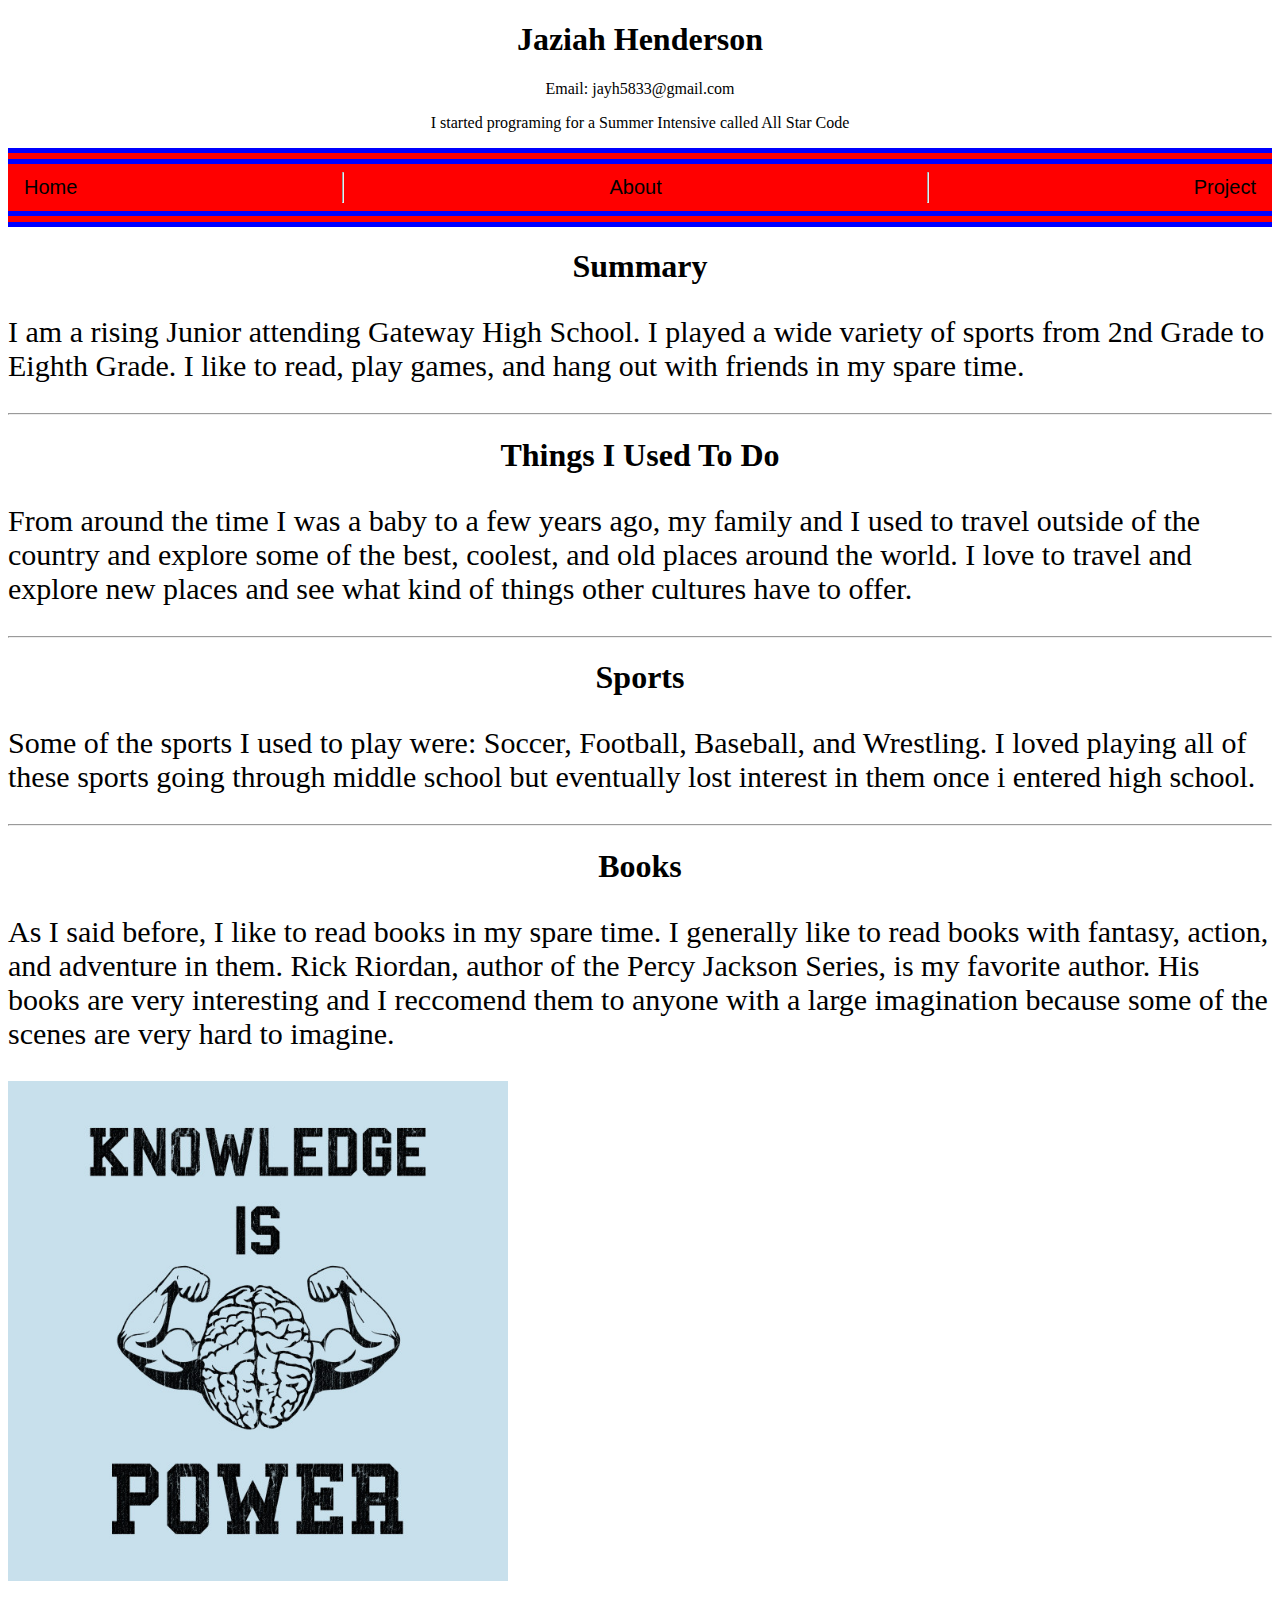
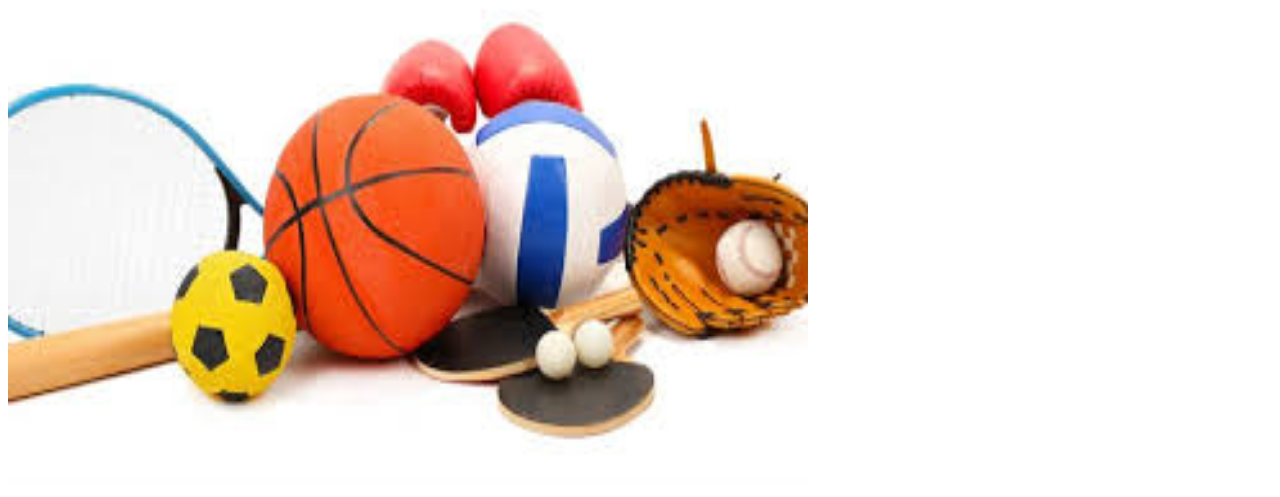
==== index.html @ e13e67c9 "first commit" ====
<!DOCTYPE html>
<html id="about">
<head>
    <meta charset="utf-8" />
    <meta http-equiv="X-UA-Compatible" content="IE=edge">
    <title>Jaziah's Web Page</title>
    <meta name="viewport" content="width=device-width, initial-scale=1">
    <link rel="stylesheet" type="text/css" media="screen" href="bane.css" />
    <script src="bane.js"></script>
</head>
<body class= 'head'>
    <header>
        <h1 style="text-align: center;">Jaziah Henderson</h1> 
        <p style="text-align: center;"> Email: jayh5833@gmail.com </p>
        <p style="text-align: center;"> I started programing for a Summer Intensive called All Star Code </p>
        </header> 
        <nav id= 'navigate'>
            <a href="bandex.html"><button class= "btn"> Home</button></a>
            <hr>
            <a href= "index.html"><button class= "btn">About</button></a>
            <hr>
            <a href="projects.html"> <button class="btn">Project</button></a>
            </nav>
            <h1 style="text-align: center;">Summary</h1>
            <p class= "abt">I am a rising Junior attending Gateway High School. I played a wide variety of sports from 2nd Grade to Eighth Grade. I like to read, play games, and hang out with friends in my spare time.</p>
            <hr>
            <h1 style="text-align: center;">Things I Used To Do</h1>
            <p class="th"> From around the time I was a baby to a few years ago, my family and I used to travel outside of the country and explore some of the best, coolest, and old places around the world. I love to travel and explore new places and see what kind of things other cultures have to offer.</p>
            <hr>
            <h1  style="text-align: center;">Sports</h1>
            <p class= "spts">Some of the sports I used to play were: Soccer, Football, Baseball, and Wrestling. I loved playing all of these sports going through middle school but eventually lost interest in them once i entered high school.</p>
            <hr>
            <h1 style="text-align: center;">Books</h1>
            <p class= "bk">As I said before, I like to read books in my spare time. I generally like to read books with fantasy, action, and adventure in them. Rick Riordan, author of the Percy Jackson Series, is my favorite author. His books are very interesting and I reccomend them to anyone with a large imagination because some of the scenes are very hard to imagine.</p>
            <img src="Power.jpg"  alt= "Books" width="500px", height="500px">
            <img src="Sports.jpg"  alt= "Sport" width="800px", height="500px">
        </body>
        </html>
---- bane.css ----
.head {
    background: white;
}

header {
    color: black;

}

#navigate {
    color: black;
    background: red;
        display: flex;
        height: 30%;
    border-bottom: blue double 1em;
    border-top: blue double 1em;
}
#navigate > hi {
    margin: auto
}
.btn {
    background-color: red;
    border: black;
    color: black;
    padding: 12px 16px;
    font-size: 20px;
    cursor: pointer;
}
.btn:hover {
    background-color: whitesmoke;
}
.abt {
    color: black;
    font-size: 30px;
    
}
.th {
    color: black;
    font-size: 30px;
    
}
.spts {
    color: black;
    font-size: 30px;
    
}
.bk {
    color: black;
    font-size: 30px;
}

.foot{
    background: white
}
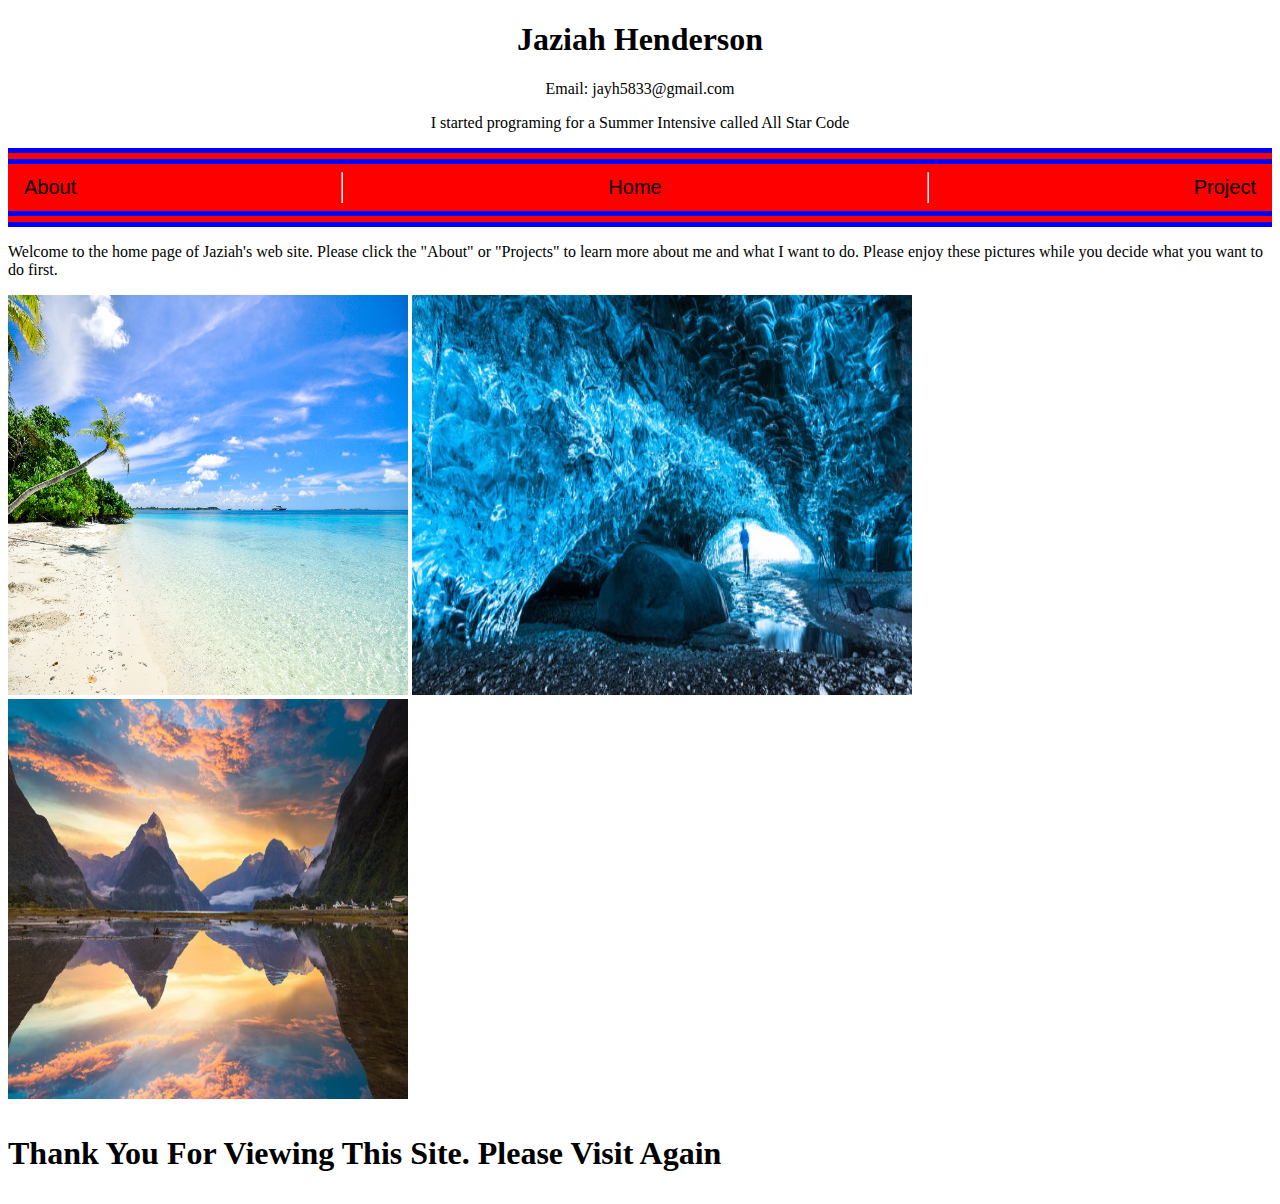
==== commit 582b9f7c: "second commit" ====
--- a/index.html
+++ b/index.html
@@ -15,24 +15,22 @@
         <p style="text-align: center;"> I started programing for a Summer Intensive called All Star Code </p>
         </header> 
         <nav id= 'navigate'>
-            <a href="bandex.html"><button class= "btn"> Home</button></a>
+            <a href="bandex.html"><button class= "btn"> About</button></a>
             <hr>
-            <a href= "index.html"><button class= "btn">About</button></a>
+            <a href= "index.html"><button class= "btn">Home</button></a>
             <hr>
             <a href="projects.html"> <button class="btn">Project</button></a>
             </nav>
-            <h1 style="text-align: center;">Summary</h1>
-            <p class= "abt">I am a rising Junior attending Gateway High School. I played a wide variety of sports from 2nd Grade to Eighth Grade. I like to read, play games, and hang out with friends in my spare time.</p>
-            <hr>
-            <h1 style="text-align: center;">Things I Used To Do</h1>
-            <p class="th"> From around the time I was a baby to a few years ago, my family and I used to travel outside of the country and explore some of the best, coolest, and old places around the world. I love to travel and explore new places and see what kind of things other cultures have to offer.</p>
-            <hr>
-            <h1  style="text-align: center;">Sports</h1>
-            <p class= "spts">Some of the sports I used to play were: Soccer, Football, Baseball, and Wrestling. I loved playing all of these sports going through middle school but eventually lost interest in them once i entered high school.</p>
-            <hr>
-            <h1 style="text-align: center;">Books</h1>
-            <p class= "bk">As I said before, I like to read books in my spare time. I generally like to read books with fantasy, action, and adventure in them. Rick Riordan, author of the Percy Jackson Series, is my favorite author. His books are very interesting and I reccomend them to anyone with a large imagination because some of the scenes are very hard to imagine.</p>
-            <img src="Power.jpg"  alt= "Books" width="500px", height="500px">
-            <img src="Sports.jpg"  alt= "Sport" width="800px", height="500px">
+            <p class= "hm">Welcome to the home page of Jaziah's web site. Please click the "About" or "Projects" to learn more about me and what I want to do. Please enjoy these pictures while you decide what you want to do first.</p>
+            <img src="Beach.jpg"  alt= "Beach" width="400px", height="400px">
+            <img src="view.jpg"  alt= "cave" width="500px", height="400px">
+            <img src="lake.jpg"  alt= "water" width="400px", height="400px">
         </body>
+        <footer class= 'foot'>
+            <body>
+                <h1>
+                    <p>Thank You For Viewing This Site. Please Visit Again </p>
+                </h1>
+            </body>
+        </footer>
         </html>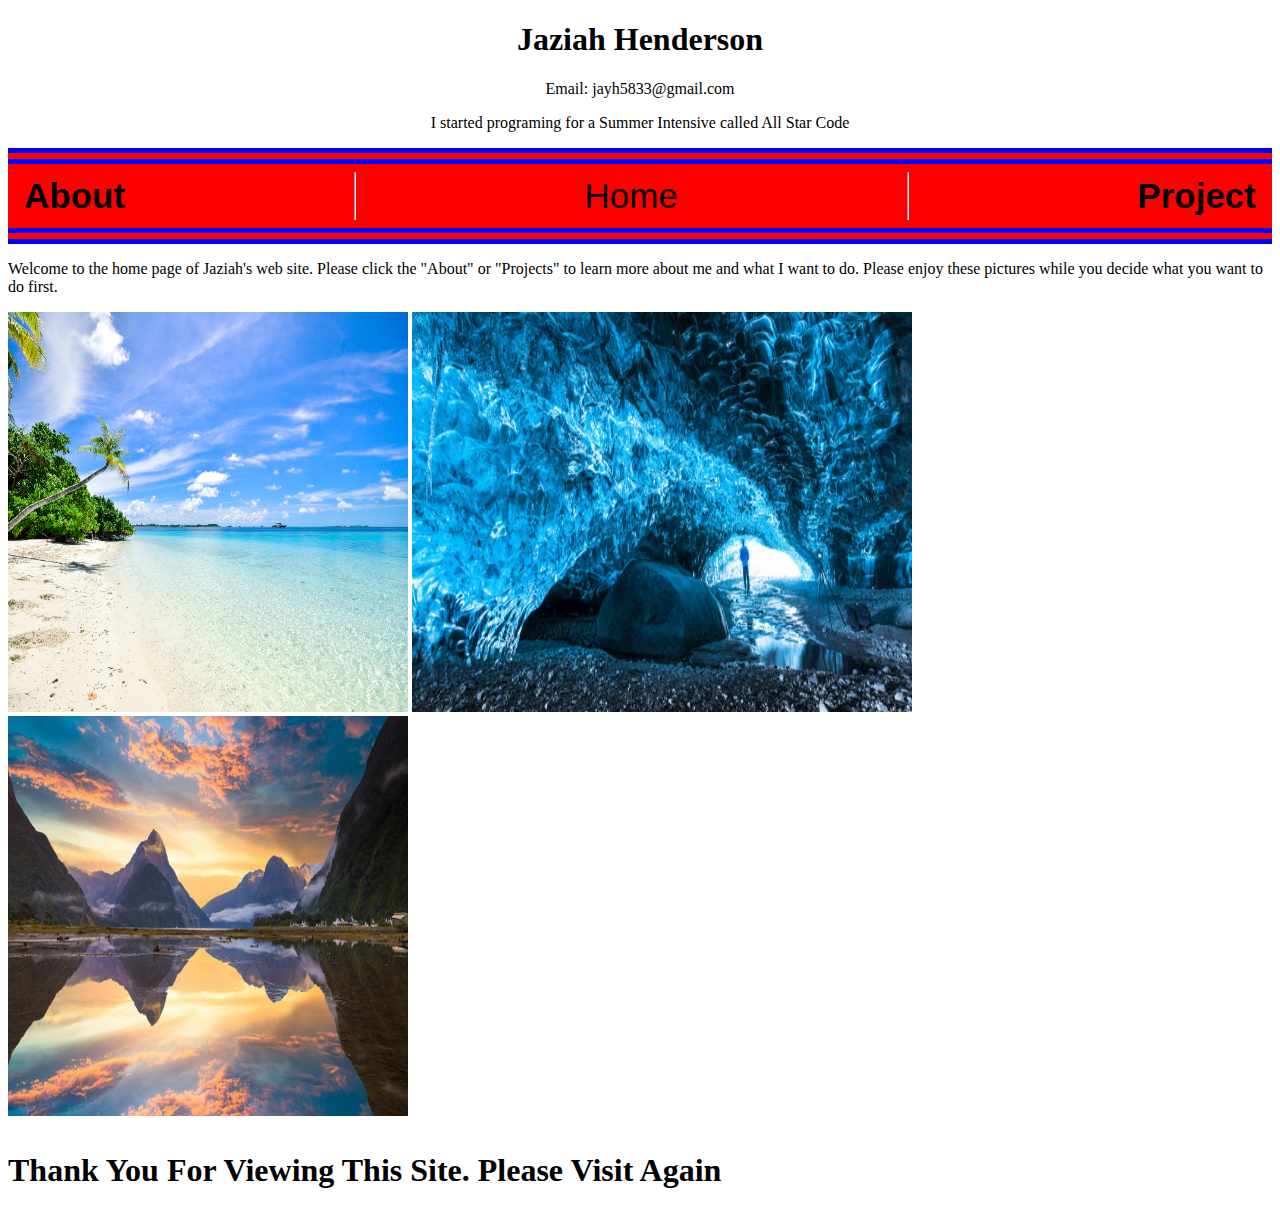
==== commit b3351211: "first commit" ====
--- a/index.html
+++ b/index.html
@@ -8,20 +8,20 @@
     <link rel="stylesheet" type="text/css" media="screen" href="bane.css" />
     <script src="bane.js"></script>
 </head>
-<body class= 'head'>
-    <header>
-        <h1 style="text-align: center;">Jaziah Henderson</h1> 
-        <p style="text-align: center;"> Email: jayh5833@gmail.com </p>
-        <p style="text-align: center;"> I started programing for a Summer Intensive called All Star Code </p>
-        </header> 
-        <nav id= 'navigate'>
-            <a href="bandex.html"><button class= "btn"> About</button></a>
-            <hr>
-            <a href= "index.html"><button class= "btn">Home</button></a>
-            <hr>
-            <a href="projects.html"> <button class="btn">Project</button></a>
-            </nav>
-            <p class= "hm">Welcome to the home page of Jaziah's web site. Please click the "About" or "Projects" to learn more about me and what I want to do. Please enjoy these pictures while you decide what you want to do first.</p>
+        <body class= 'head'>
+            <header>
+                <h1 style="text-align: center;">Jaziah Henderson</h1> 
+                <p style="text-align: center;"> Email: jayh5833@gmail.com </p>
+                <p style="text-align: center;"> I started programing for a Summer Intensive called All Star Code </p>
+                </header> 
+                <nav id= 'navigate'>
+                    <a href="bandex.html"> <button class= "btn"><b>About</b></button></a>
+                    <hr>
+                    <a href="index.html"><button class= "btn"><b></b>Home</button></a>            
+                    <hr>
+                    <a href="projects.html"> <button class="btn"><b>Project</b></button></a>
+                 </nav>
+                 <p class= "hm">Welcome to the home page of Jaziah's web site. Please click the "About" or "Projects" to learn more about me and what I want to do. Please enjoy these pictures while you decide what you want to do first.</p>
             <img src="Beach.jpg"  alt= "Beach" width="400px", height="400px">
             <img src="view.jpg"  alt= "cave" width="500px", height="400px">
             <img src="lake.jpg"  alt= "water" width="400px", height="400px">
--- a/bane.css
+++ b/bane.css
@@ -23,7 +23,7 @@
     border: black;
     color: black;
     padding: 12px 16px;
-    font-size: 20px;
+    font-size: 35px;
     cursor: pointer;
 }
 .btn:hover {
@@ -51,4 +51,14 @@
 
 .foot{
     background: white
+}
+@media screen and ( max-width: 500px ) {
+    a {
+        font-size: 3em;
+    }
+}
+@media screen and ( min-width: 500px ) {
+    a {
+        font-size: 3em;
+    }
 }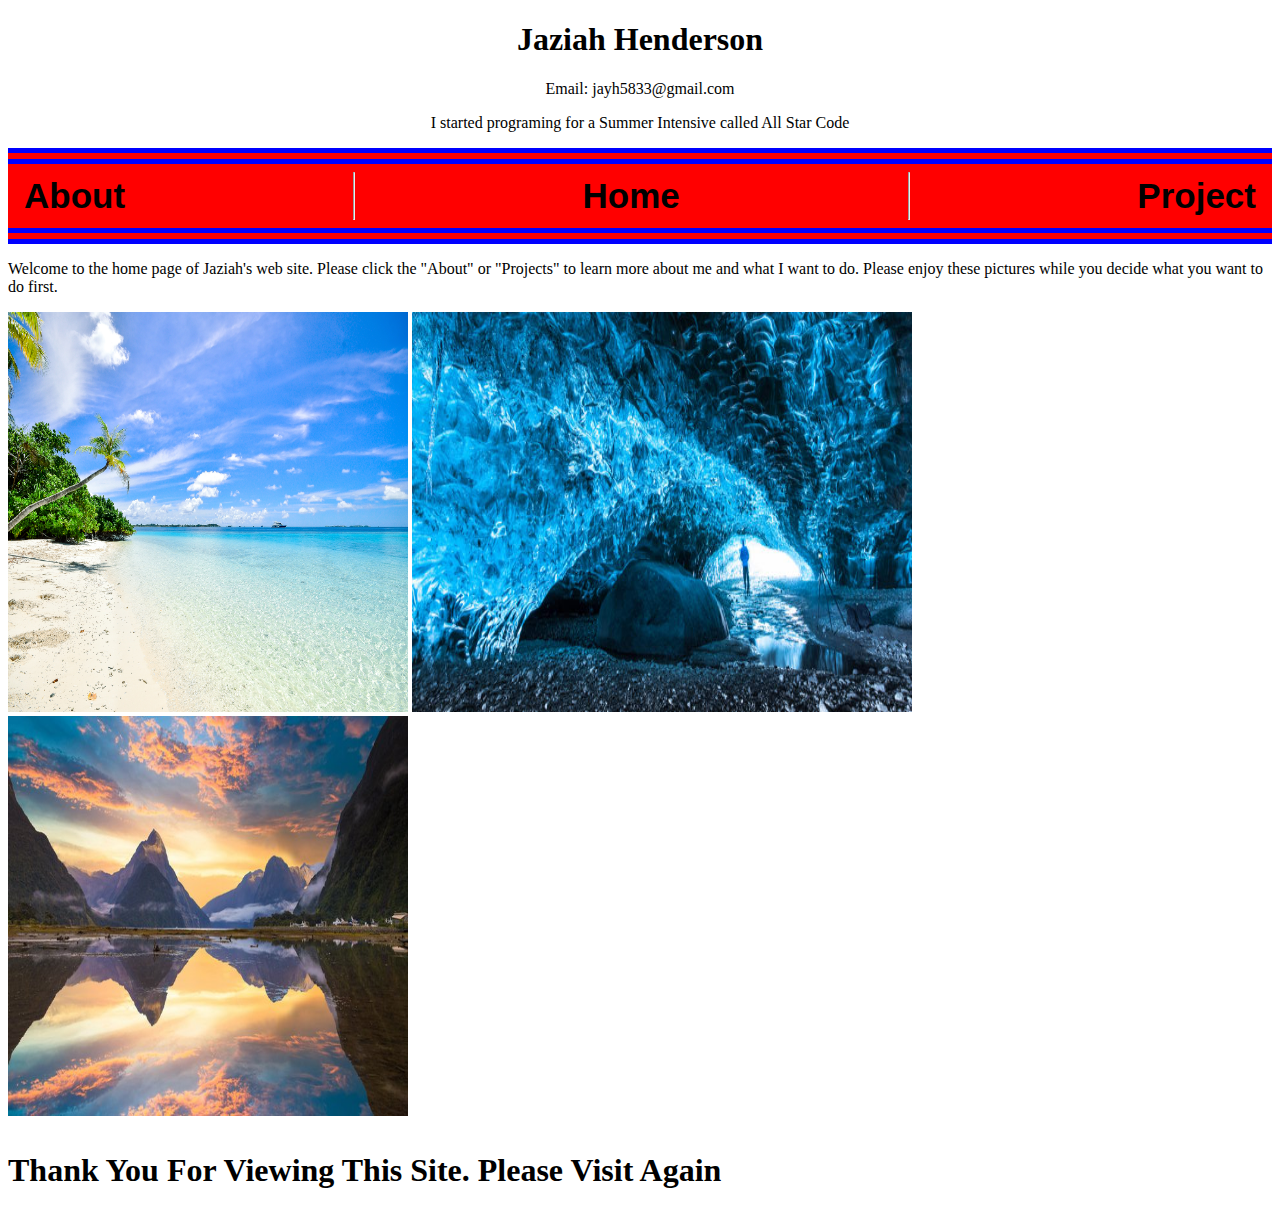
==== commit 5b4f9f3a: "first commit" ====
--- a/index.html
+++ b/index.html
@@ -17,7 +17,7 @@
                 <nav id= 'navigate'>
                     <a href="bandex.html"> <button class= "btn"><b>About</b></button></a>
                     <hr>
-                    <a href="index.html"><button class= "btn"><b></b>Home</button></a>            
+                    <a href="index.html"><button class= "btn"><b>Home</b></button></a>            
                     <hr>
                     <a href="projects.html"> <button class="btn"><b>Project</b></button></a>
                  </nav>
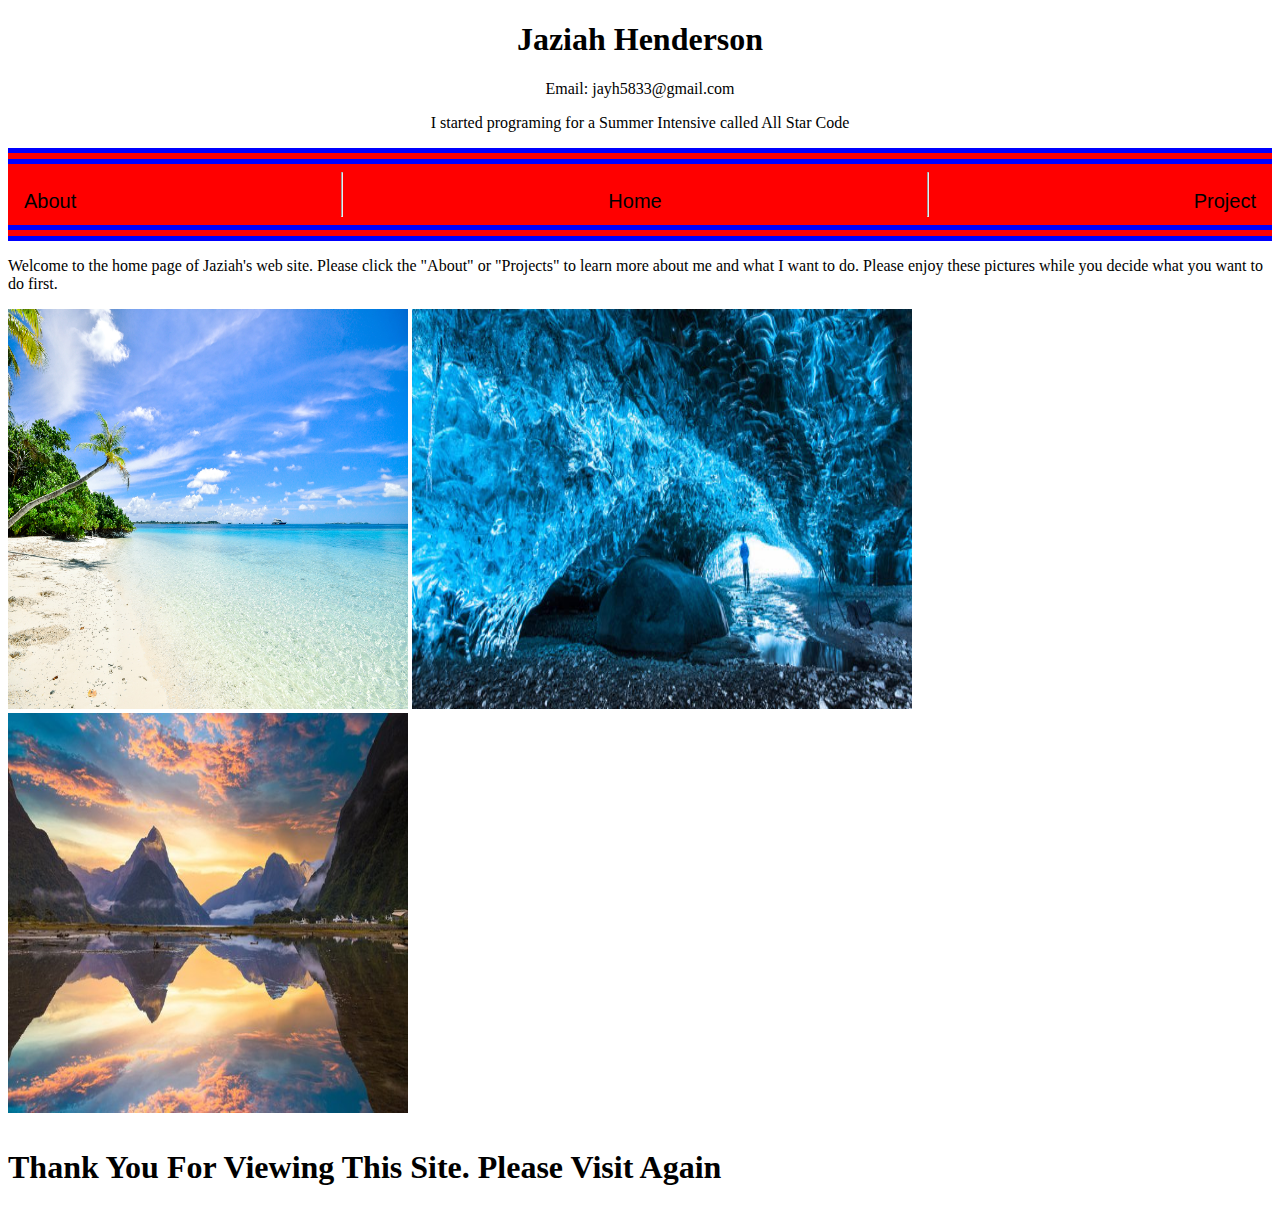
==== commit 09747f7a: "second commit" ====
--- a/index.html
+++ b/index.html
@@ -15,11 +15,11 @@
                 <p style="text-align: center;"> I started programing for a Summer Intensive called All Star Code </p>
                 </header> 
                 <nav id= 'navigate'>
-                    <a href="bandex.html"> <button class= "btn"><b>About</b></button></a>
+                    <a href="bandex.html"> <button class= "btn">About</button></a>
                     <hr>
-                    <a href="index.html"><button class= "btn"><b>Home</b></button></a>            
+                    <a href="index.html"><button class= "btn">Home</button></a>            
                     <hr>
-                    <a href="projects.html"> <button class="btn"><b>Project</b></button></a>
+                    <a href="projects.html"> <button class="btn">Project</button></a>
                  </nav>
                  <p class= "hm">Welcome to the home page of Jaziah's web site. Please click the "About" or "Projects" to learn more about me and what I want to do. Please enjoy these pictures while you decide what you want to do first.</p>
             <img src="Beach.jpg"  alt= "Beach" width="400px", height="400px">
--- a/bane.css
+++ b/bane.css
@@ -23,7 +23,7 @@
     border: black;
     color: black;
     padding: 12px 16px;
-    font-size: 35px;
+    font-size: 20px;
     cursor: pointer;
 }
 .btn:hover {
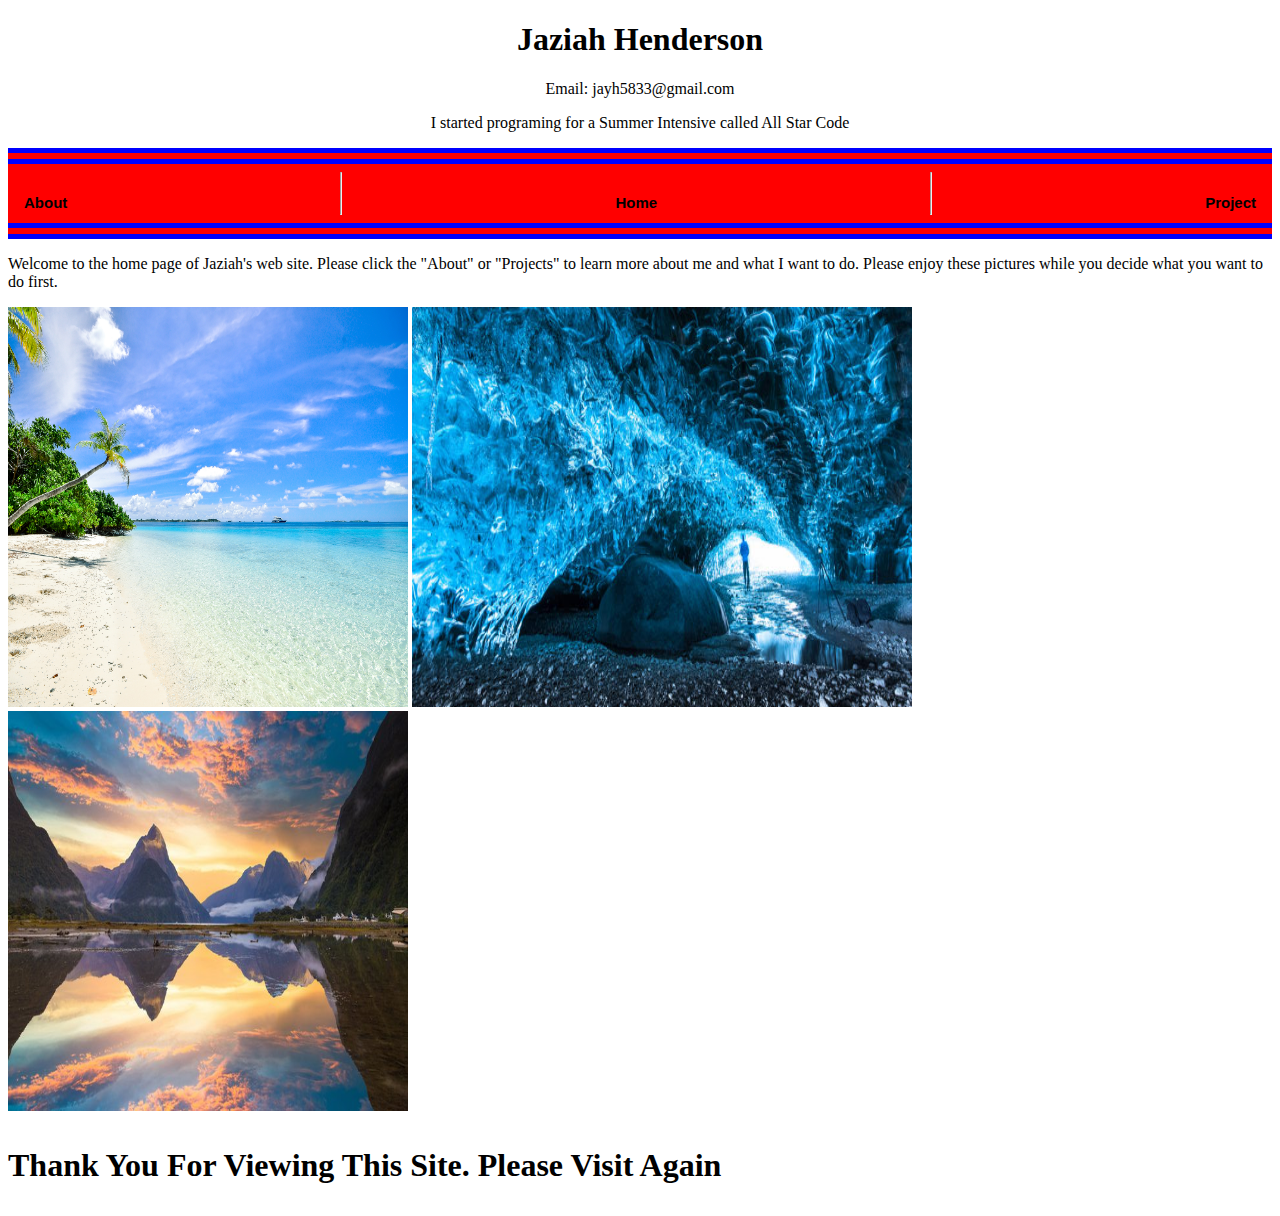
==== commit e439bf1b: "second commit" ====
--- a/index.html
+++ b/index.html
@@ -15,11 +15,11 @@
                 <p style="text-align: center;"> I started programing for a Summer Intensive called All Star Code </p>
                 </header> 
                 <nav id= 'navigate'>
-                    <a href="bandex.html"> <button class= "btn">About</button></a>
+                    <a href="bandex.html"> <button class= "btn"><b>About</b></button></a>
                     <hr>
-                    <a href="index.html"><button class= "btn">Home</button></a>            
+                    <a href="index.html"><button class= "btn"><b>Home</b></button></a>            
                     <hr>
-                    <a href="projects.html"> <button class="btn">Project</button></a>
+                    <a href="projects.html"> <button class="btn"><b>Project</b></button></a>
                  </nav>
                  <p class= "hm">Welcome to the home page of Jaziah's web site. Please click the "About" or "Projects" to learn more about me and what I want to do. Please enjoy these pictures while you decide what you want to do first.</p>
             <img src="Beach.jpg"  alt= "Beach" width="400px", height="400px">
--- a/bane.css
+++ b/bane.css
@@ -23,7 +23,7 @@
     border: black;
     color: black;
     padding: 12px 16px;
-    font-size: 20px;
+    font-size: 15px;
     cursor: pointer;
 }
 .btn:hover {
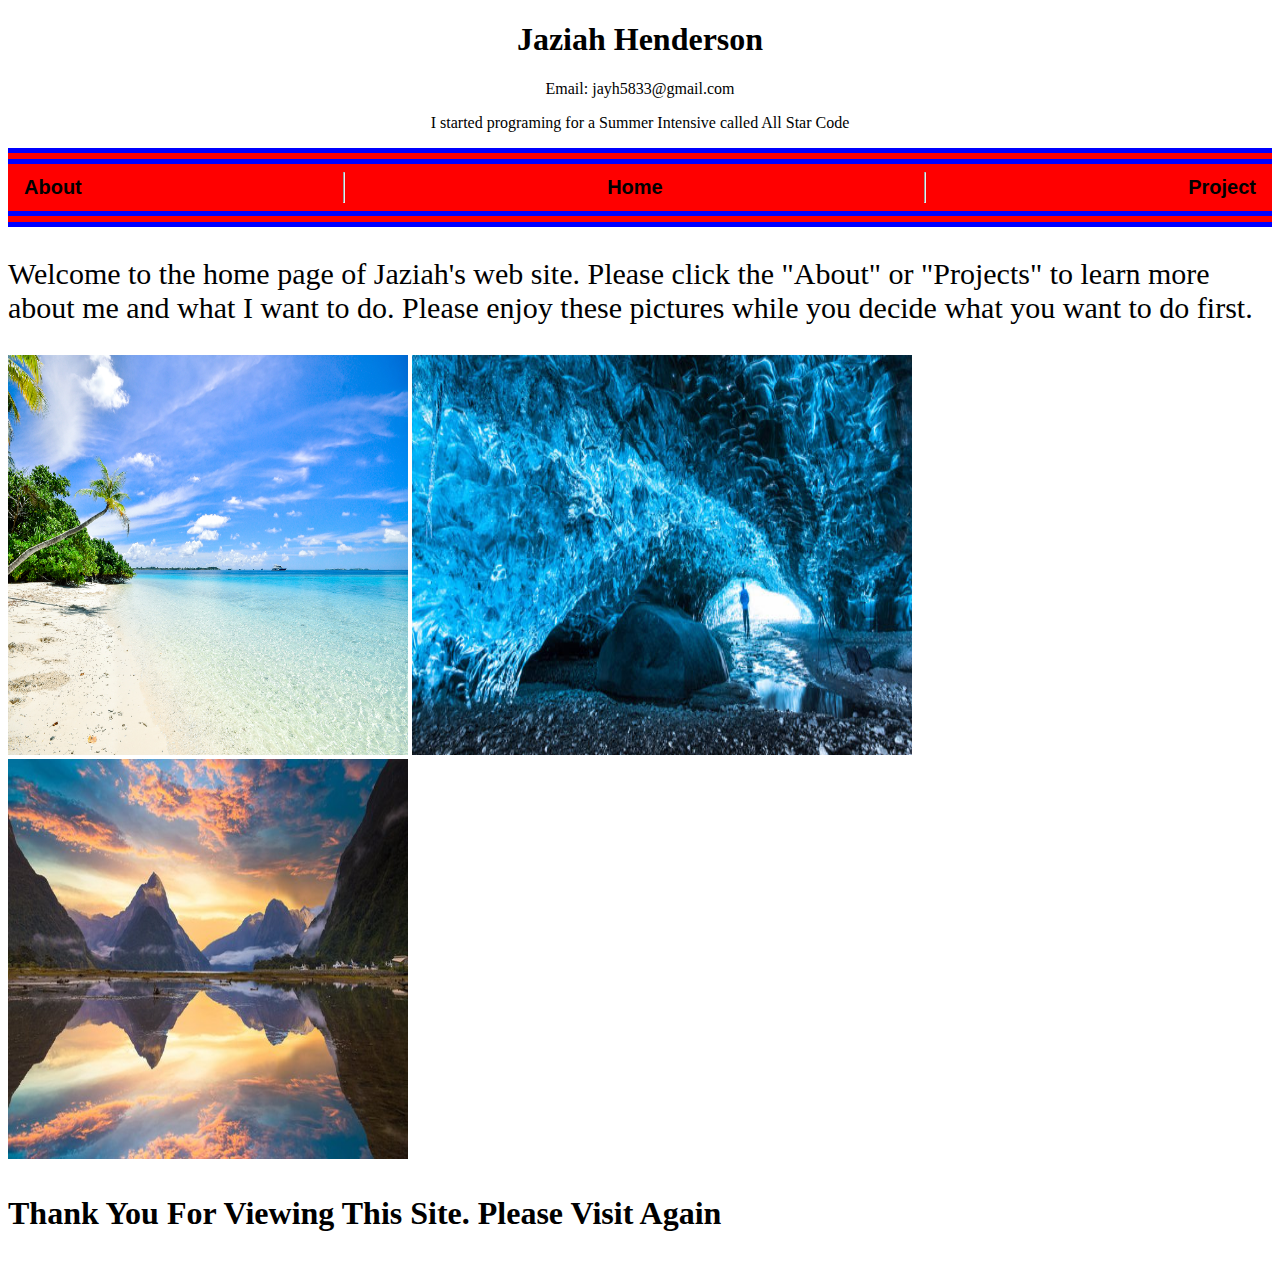
==== commit 2518beb5: "third commit" ====
--- a/index.html
+++ b/index.html
@@ -1,5 +1,5 @@
 <!DOCTYPE html>
-<html id="about">
+<html>
 <head>
     <meta charset="utf-8" />
     <meta http-equiv="X-UA-Compatible" content="IE=edge">
--- a/bane.css
+++ b/bane.css
@@ -23,28 +23,13 @@
     border: black;
     color: black;
     padding: 12px 16px;
-    font-size: 15px;
+    font-size: 20px;
     cursor: pointer;
 }
 .btn:hover {
     background-color: whitesmoke;
 }
-.abt {
-    color: black;
-    font-size: 30px;
-    
-}
-.th {
-    color: black;
-    font-size: 30px;
-    
-}
-.spts {
-    color: black;
-    font-size: 30px;
-    
-}
-.bk {
+.hm {
     color: black;
     font-size: 30px;
 }
@@ -52,13 +37,4 @@
 .foot{
     background: white
 }
-@media screen and ( max-width: 500px ) {
-    a {
-        font-size: 3em;
-    }
-}
-@media screen and ( min-width: 500px ) {
-    a {
-        font-size: 3em;
-    }
-}+
